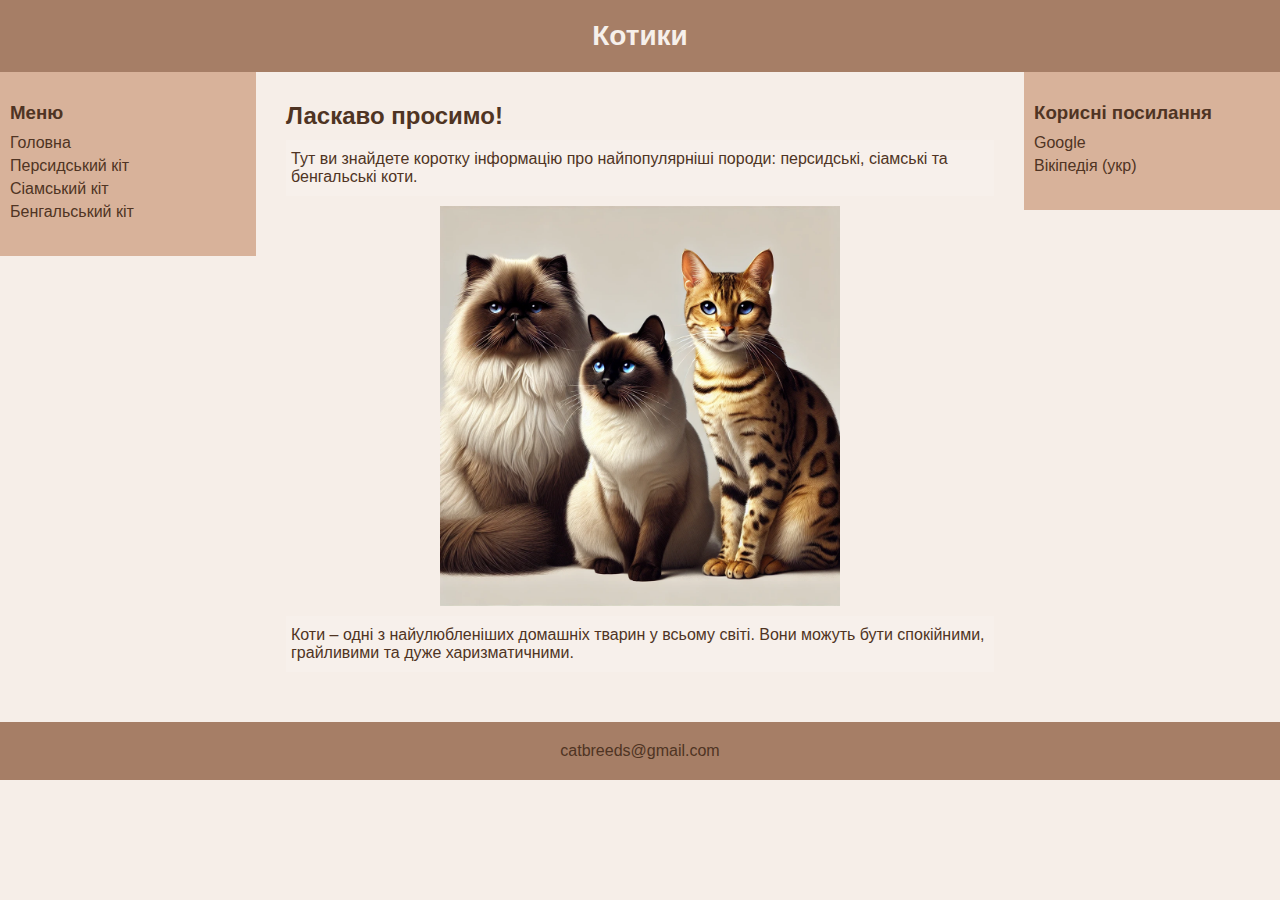
==== index.html @ 5b9feae0 "first commit" ====
<!DOCTYPE html>
<html lang="uk">
<head>
  <meta charset="UTF-8">
  <title>Породи котів – Головна</title>
  <link rel="stylesheet" href="styles.css">
</head>
<body>

  <div class="header">
    Котики
  </div>

  <div class="container">
    <div class="menu">
      <h3>Меню</h3>
      <ul>
        <li>Головна</li>
        <li><a href="persian.html">Персидський кіт</a></li>
        <li><a href="siamese.html">Сіамський кіт</a></li>
        <li><a href="bengal.html">Бенгальський кіт</a></li>
      </ul>
    </div>

    <div class="content">
      <h2>Ласкаво просимо!</h2>
      <p>
        Тут ви знайдете коротку інформацію про найпопулярніші породи:
        персидські, сіамські та бенгальські коти.
      </p>
      
      <img src="images/cats.jpg" alt="Кілька порід котів" width="400" height="480">

      <p>
        Коти – одні з найулюбленіших домашніх тварин у всьому світі. Вони можуть бути спокійними, грайливими та дуже
        харизматичними.
      </p>
    </div>

    <div class="sidebar">
      <h3>Корисні посилання</h3>
      <ul>
        <li><a href="https://www.google.com" target="_blank">Google</a></li>
        <li><a href="https://uk.wikipedia.org/" target="_blank">Вікіпедія (укр)</a></li>
      </ul>
    </div>
  </div>

  <div class="footer">
    catbreeds@gmail.com
  </div>

</body>
</html>
---- styles.css ----
* {
    margin: 0;
    padding: 0;
    box-sizing: border-box;
  }
  
  html, body {
    min-width: 610px;
  }

  body {
    font-family: Arial, sans-serif;
    background-color: #f6eee8;
    color: #4f3423;
  }
  
  .header {
    background-color: #a67e66;
    color: rgb(246, 240, 235);
    padding: 20px;
    text-align: center;
    font-size: 28px;
    font-weight: 900;
  }
  
  .container {
    width: 100%;
    overflow: auto;
  }
  
  .menu {
    float: left;
    width: 20%;
    background-color: #d8b29a;
    padding: 30px 10px;
  }
  
  .content {
    float: left;
    width: 60%;
    padding: 30px;
  }
  
  .sidebar {
    float: left;
    width: 20%;
    background-color: #d8b29a;
    padding: 30px 10px;
  }
  
  .footer {
    clear: both;
    background-color: #a67e66;
    padding: 20px;
    text-align: center;
    margin-top: 10px;
  }
  
  a {
    color: #4f3423;
    text-decoration: none;
  }
  a:hover {
    text-decoration: underline;
  }
  
  ul {
    list-style-type: none;
    padding: 0;
    margin: 0;
  }
  li {
    margin-bottom: 5px;
  }
  
  h2, h3 {
    margin-bottom: 10px;
    color: #4f3423;
    font-weight: 790;
  }
  
  p {
    overflow-wrap: break-word;
    margin-bottom: 10px;
    margin-top: 10px;
    background-color: #f9f3ef7d;
    padding: 10px 5px;
  }
  
  img, video, audio {
    max-width: 100%;
    height: auto;
    margin-bottom: 10px;
    display: block;
    margin: 0 auto;
  }
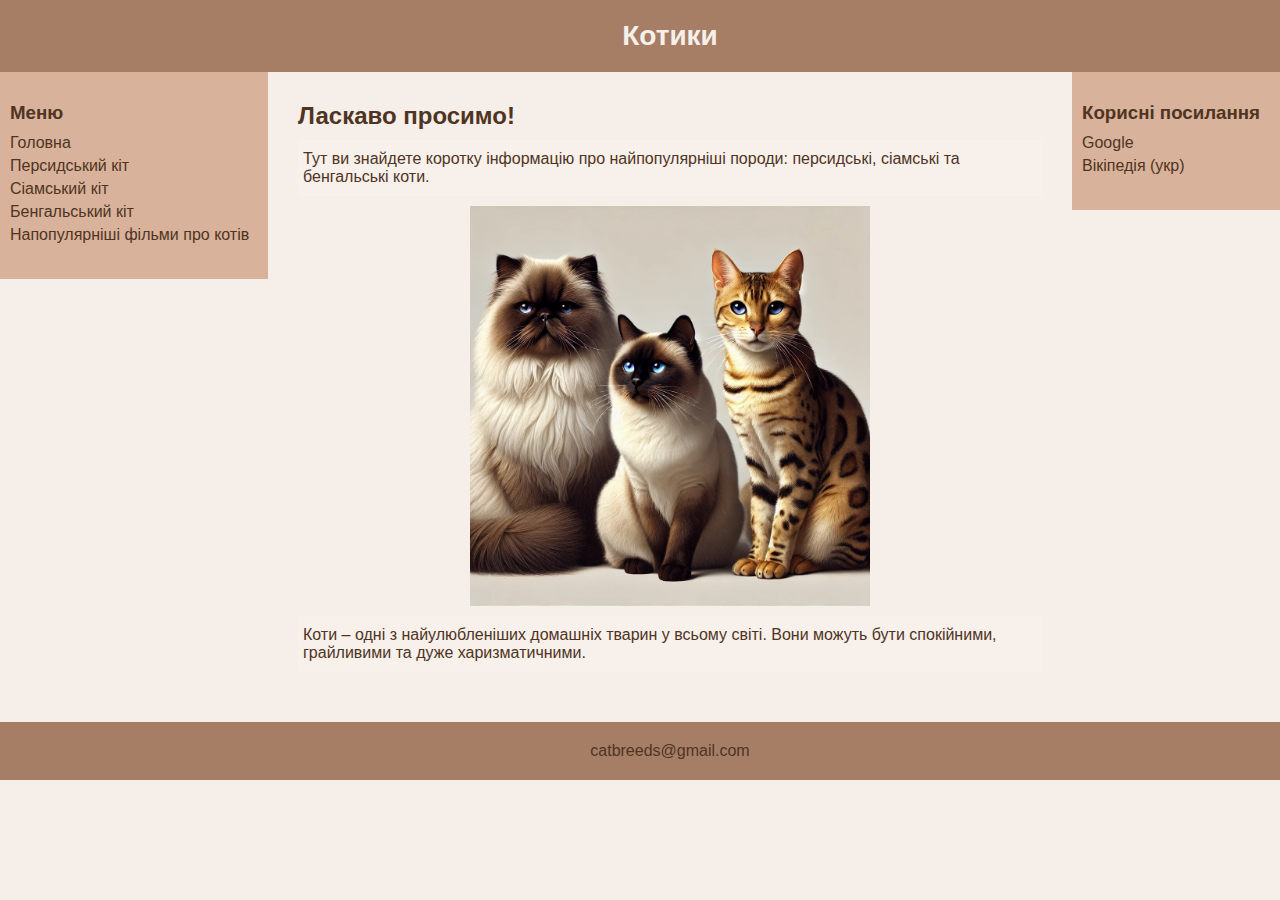
==== commit 667a136e: "popular films added" ====
--- a/index.html
+++ b/index.html
@@ -19,6 +19,7 @@
         <li><a href="persian.html">Персидський кіт</a></li>
         <li><a href="siamese.html">Сіамський кіт</a></li>
         <li><a href="bengal.html">Бенгальський кіт</a></li>
+        <li><a href="films.html">Напопулярніші фільми про котів</a></li>
       </ul>
     </div>
 
--- a/styles.css
+++ b/styles.css
@@ -1,96 +1,133 @@
 * {
-    margin: 0;
-    padding: 0;
-    box-sizing: border-box;
-  }
-  
-  html, body {
-    min-width: 610px;
-  }
+  margin: 0;
+  padding: 0;
+  box-sizing: border-box;
+}
 
-  body {
-    font-family: Arial, sans-serif;
-    background-color: #f6eee8;
-    color: #4f3423;
-  }
-  
-  .header {
-    background-color: #a67e66;
-    color: rgb(246, 240, 235);
-    padding: 20px;
-    text-align: center;
-    font-size: 28px;
-    font-weight: 900;
-  }
-  
-  .container {
-    width: 100%;
-    overflow: auto;
-  }
-  
-  .menu {
-    float: left;
-    width: 20%;
-    background-color: #d8b29a;
-    padding: 30px 10px;
-  }
-  
-  .content {
-    float: left;
-    width: 60%;
-    padding: 30px;
-  }
-  
-  .sidebar {
-    float: left;
-    width: 20%;
-    background-color: #d8b29a;
-    padding: 30px 10px;
-  }
-  
-  .footer {
-    clear: both;
-    background-color: #a67e66;
-    padding: 20px;
-    text-align: center;
-    margin-top: 10px;
-  }
-  
-  a {
-    color: #4f3423;
-    text-decoration: none;
-  }
-  a:hover {
-    text-decoration: underline;
-  }
-  
-  ul {
-    list-style-type: none;
-    padding: 0;
-    margin: 0;
-  }
-  li {
-    margin-bottom: 5px;
-  }
-  
-  h2, h3 {
-    margin-bottom: 10px;
-    color: #4f3423;
-    font-weight: 790;
-  }
-  
-  p {
-    overflow-wrap: break-word;
-    margin-bottom: 10px;
-    margin-top: 10px;
-    background-color: #f9f3ef7d;
-    padding: 10px 5px;
-  }
-  
-  img, video, audio {
-    max-width: 100%;
-    height: auto;
-    margin-bottom: 10px;
-    display: block;
-    margin: 0 auto;
-  }+html, body {
+  min-width: 1340px;
+}
+
+body {
+  font-family: Arial, sans-serif;
+  background-color: #f6eee8;
+  color: #4f3423;
+}
+
+.header {
+  background-color: #a67e66;
+  color: rgb(246, 240, 235);
+  padding: 20px;
+  text-align: center;
+  font-size: 28px;
+  font-weight: 900;
+}
+
+.container {
+  width: 100%;
+  overflow: auto;
+}
+
+.menu {
+  float: left;
+  width: 20%;
+  background-color: #d8b29a;
+  padding: 30px 10px;
+}
+
+.content {
+  float: left;
+  width: 60%;
+  padding: 30px;
+}
+
+.sidebar {
+  float: left;
+  width: 20%;
+  background-color: #d8b29a;
+  padding: 30px 10px;
+}
+
+.footer {
+  clear: both;
+  background-color: #a67e66;
+  padding: 20px;
+  text-align: center;
+  margin-top: 10px;
+}
+
+a {
+  color: #4f3423;
+  text-decoration: none;
+}
+a:hover {
+  text-decoration: underline;
+}
+
+ul {
+  list-style-type: none;
+  padding: 0;
+  margin: 0;
+}
+li {
+  margin-bottom: 5px;
+}
+
+h2, h3 {
+  margin-bottom: 10px;
+  color: #4f3423;
+  font-weight: 790;
+}
+
+p {
+  overflow-wrap: break-word;
+  margin-bottom: 10px;
+  margin-top: 10px;
+  background-color: #f9f3ef7d;
+  padding: 10px 5px;
+}
+
+img, video, audio {
+  max-width: 100%;
+  height: auto;
+  margin-bottom: 10px;
+  display: block;
+  margin: 0 auto;
+}
+
+table {
+  width: 100%;
+  border-collapse: collapse;
+  margin-top: 20px;
+  background-color: #f9f3ef;
+  border-radius: 10px;
+  overflow: hidden;
+}
+
+th, td {
+  border: 1px solid #a67e66;
+  padding: 12px;
+  text-align: center;
+}
+
+th {
+  background-color: #d8b29a;
+  color: #4f3423;
+  font-weight: bold;
+}
+
+tbody tr:nth-child(even) {
+  background-color: #f6eee8;
+}
+
+tbody tr:hover {
+  background-color: #d8b29a9f;
+  transition: 0.3s;
+}
+
+tfoot th {
+  background-color: #a67e66;
+  color: white;
+  text-align: center;
+  padding: 10px;
+}
